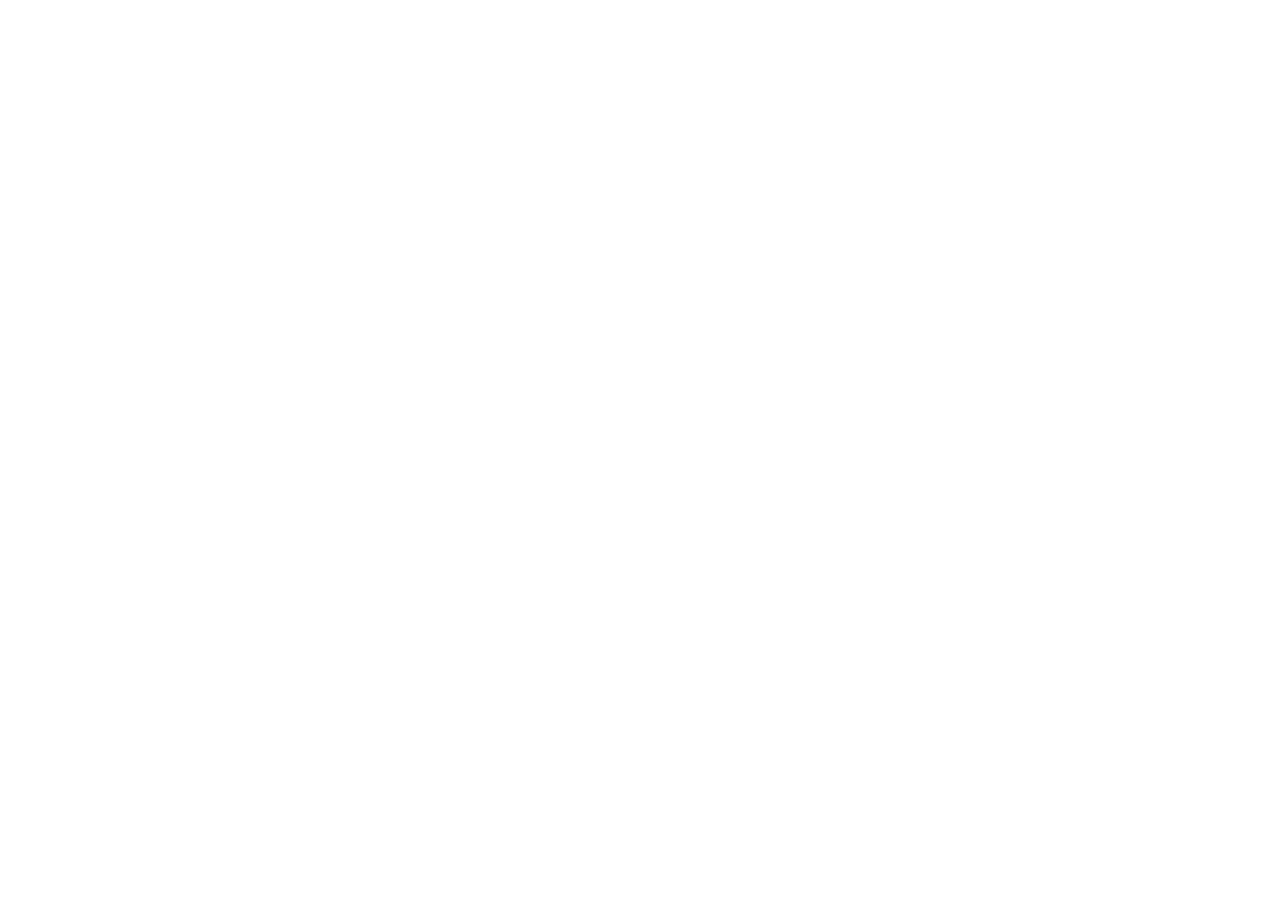
==== index.html @ ede9ef51 "first commit" ====
<!DOCTYPE html>
<html lang="it">
<head>
    <meta charset="UTF-8">
    <meta name="viewport" content="width=device-width, initial-scale=1.0">
    <title>js-biglietto-treno</title>
</head>
<body>
    


    <script src="./js/script.js"></script>
</body>
</html>
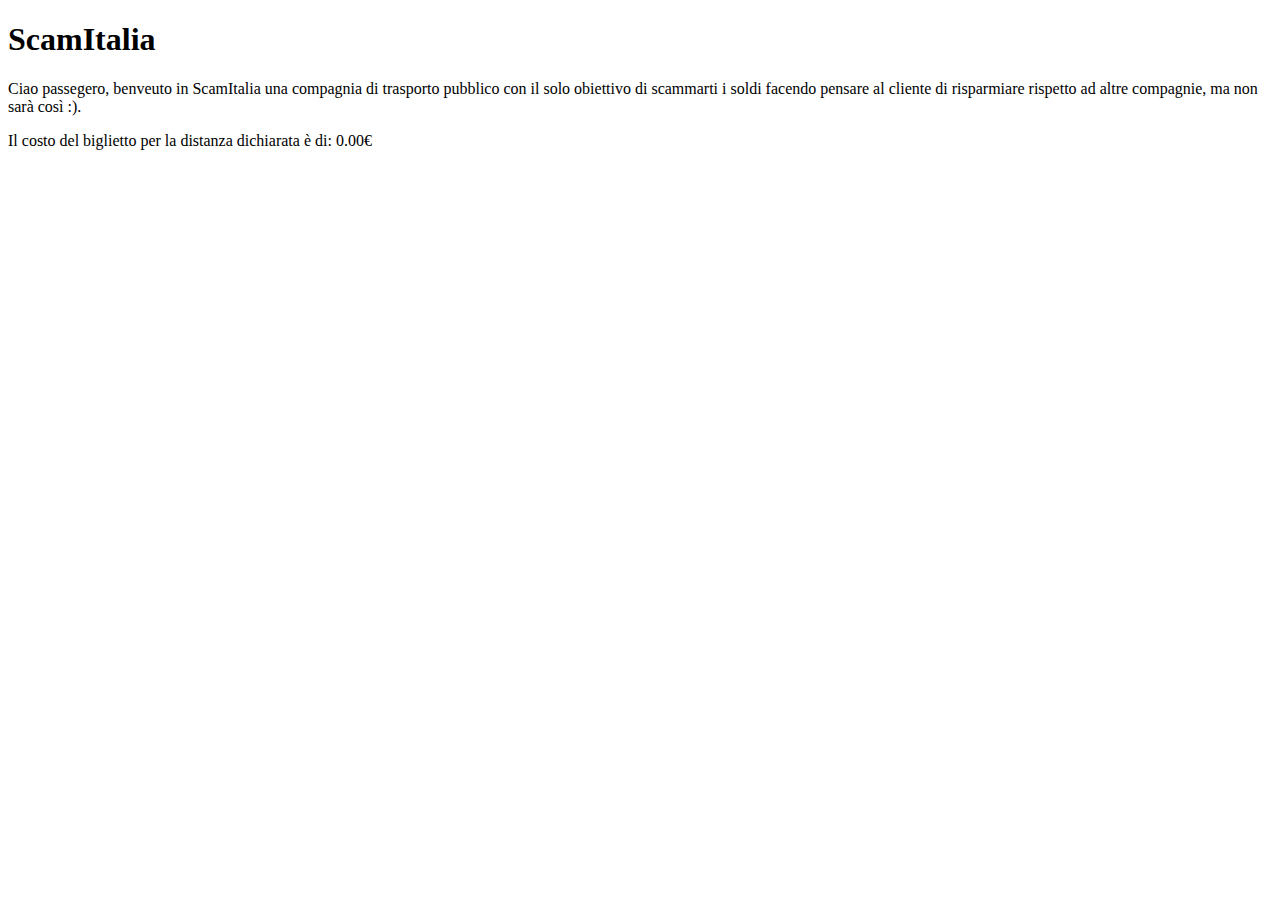
==== commit 63c5b22d: "creata blocco html e aggiunta arrotondamento del prezzo alla seconda cifra decimale nello script" ====
--- a/index.html
+++ b/index.html
@@ -7,7 +7,18 @@
 </head>
 <body>
     
+    <h1>
+        ScamItalia
+    </h1>
 
+    <p>
+        Ciao passegero, benveuto in ScamItalia una compagnia di trasporto pubblico con il solo obiettivo di scammarti i soldi facendo pensare al cliente di risparmiare rispetto ad altre compagnie, ma non sarà così :).
+    </p>
+
+
+    <p id="result">
+        Il costo del biglietto per la distanza dichiarata è di: 
+    </p>
 
     <script src="./js/script.js"></script>
 </body>
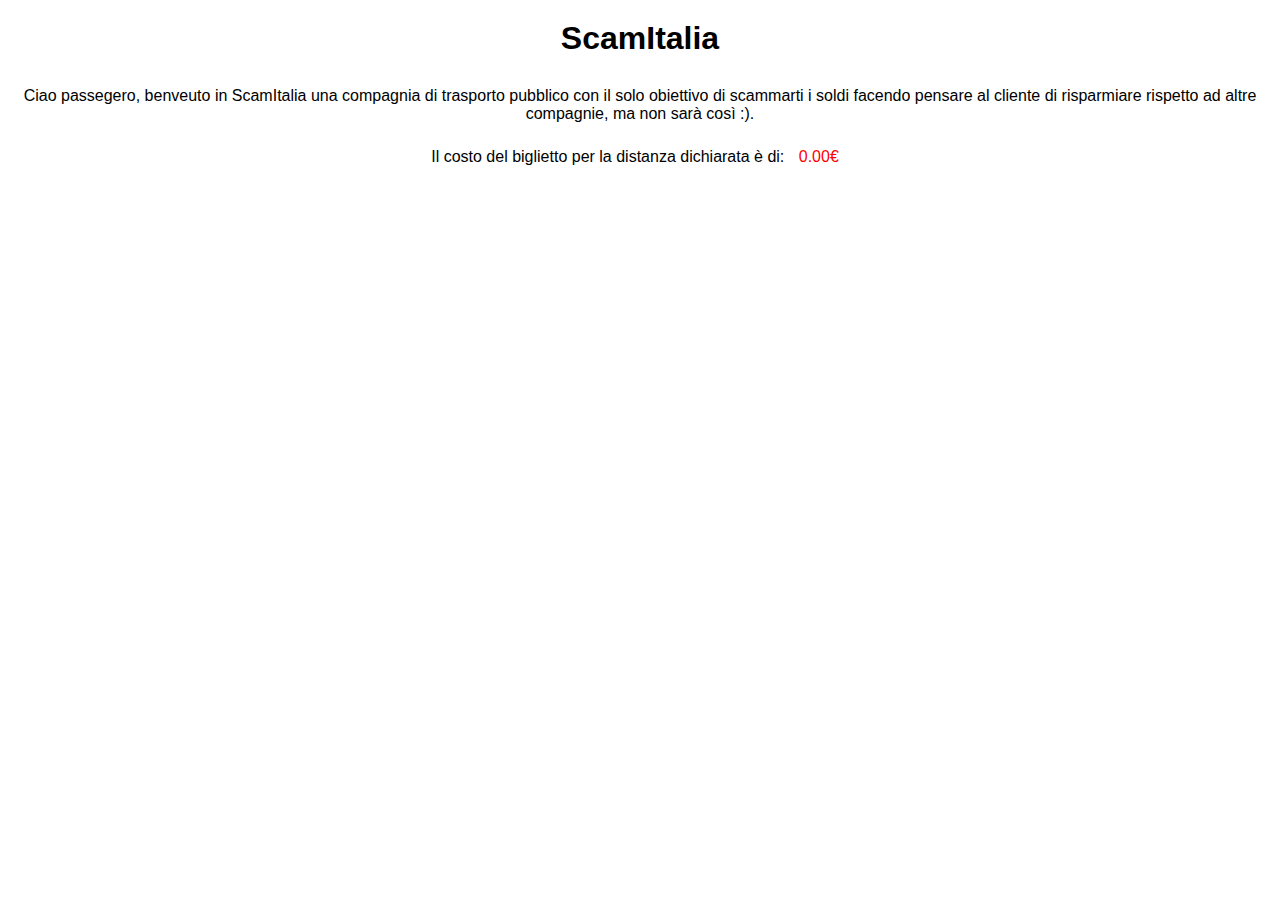
==== commit 26c17a01: "aggiunto link per il foglio di stile, creato un minimo di stilizzazione e fine esercizio" ====
--- a/index.html
+++ b/index.html
@@ -4,9 +4,12 @@
     <meta charset="UTF-8">
     <meta name="viewport" content="width=device-width, initial-scale=1.0">
     <title>js-biglietto-treno</title>
+
+    <!-- my css -->
+    <link rel="stylesheet" href="css/style.css">
 </head>
 <body>
-    
+
     <h1>
         ScamItalia
     </h1>
@@ -16,8 +19,8 @@
     </p>
 
 
-    <p id="result">
-        Il costo del biglietto per la distanza dichiarata è di: 
+    <p>
+        Il costo del biglietto per la distanza dichiarata è di: <span id="result"></span>
     </p>
 
     <script src="./js/script.js"></script>
--- a/css/style.css
+++ b/css/style.css
@@ -0,0 +1,31 @@
+*{
+    padding: 0;
+    margin: 0;
+    box-sizing: border-box;
+}
+
+/* reset */
+
+
+body{
+    font-family: sans-serif;
+    
+    text-align: center;
+}
+
+h1{
+    padding: 20px 0;
+}
+
+
+p{
+   padding: 10px;
+}
+
+#result{
+    display: inline-block;
+    padding: 5px 10px;
+    
+    color:rgb(255, 0, 0);
+}
+
